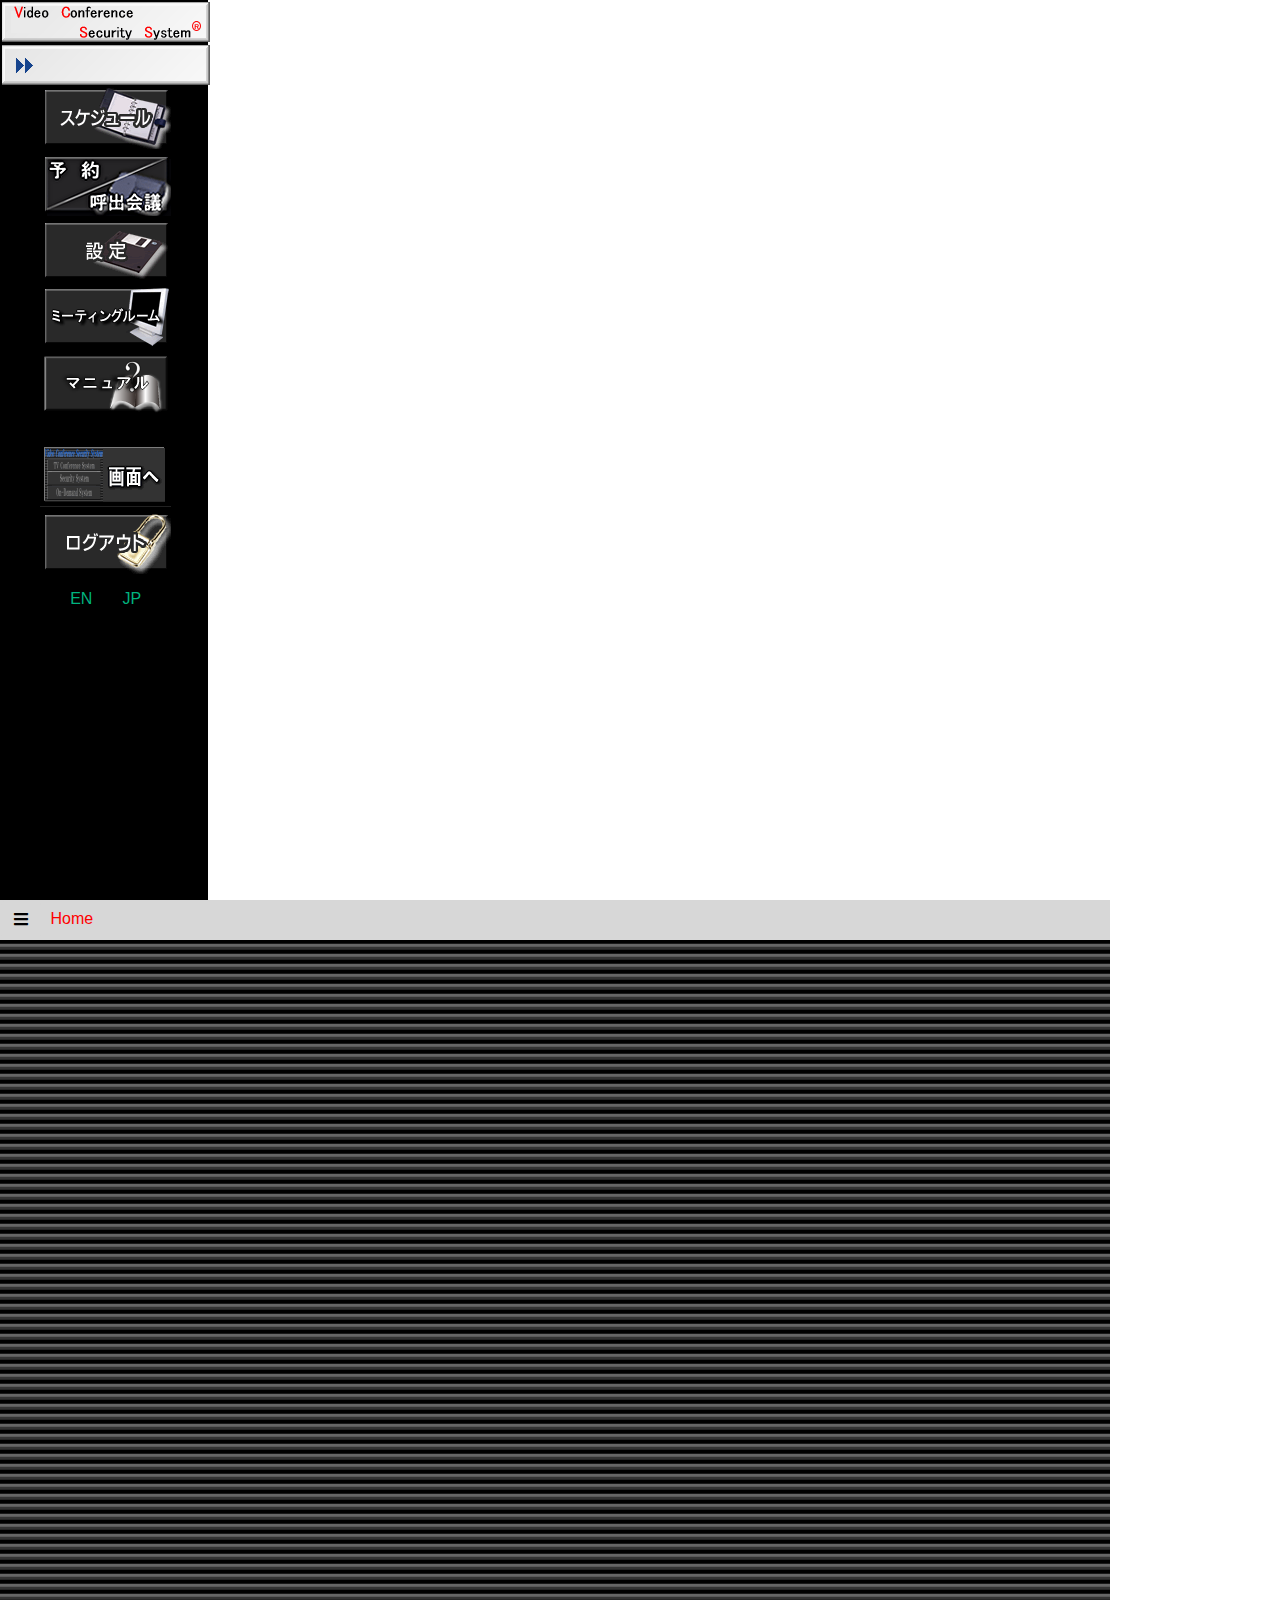
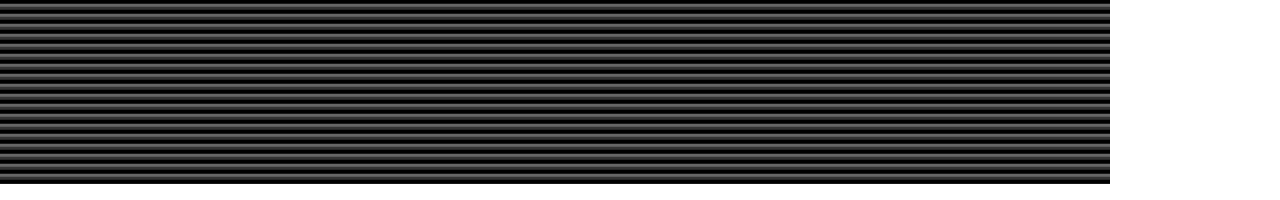
==== html/add-user.html @ b678620d "gem Day4-5" ====
<!DOCTYPE html>
<html>

<head>
    <meta charset="utf-8">
    <meta http-equiv="X-UA-Compatible" content="IE=edge">
    <title>Home without sidebar</title>
    <!-- Bootstrap 4-->
    <link rel="stylesheet" href="../css/bootstrap.min.css">
    <!-- Font Awesome -->
    <link rel="stylesheet" href="../web-fonts-with-css/css/fontawesome-all.min.css">
    <!-- Datepicker -->
    <link rel="stylesheet" type="text/css" href="../css/bootstrap-datepicker.min.css">
    <style type="text/css">
    body,
    html {
        height: 100%;
    }

    .main {
    	margin: 0px;
    	padding: 0px;
        float: left;
        width: 1110px;
        height: 100%;
    }

    .nav {
        width: 208px;
        border: 0 solid #fff;
        background: #000;
        float: left;
        height: 100%;
    }

    .logo {
        padding: 0;
    }

    .nav-link {
        text-align: center;
        padding: 0.1rem 0.1rem;
    }

    .item-first {
        padding-top: 0;
        margin-top: 0;
    }

    .item-bottom {
        margin-top: 25px;
    }

    .item-language {
    	margin-top: 10px;
    }

    .item-language>a {
        color: #00B37F;
        margin: 0 15px;
    }

    /*.nav>li {
        margin-bottom: 20px;
    }*/

    .header,
    .header .btn {
        background: #D7D7D7;
        border: 1px solid #D7D7D7;
    }

    h1 {
        padding: 20px;
    }

    .title-menu {
        margin: auto 5px;
        color: red;
    }

    .col-2 {
        border: 1px solid #333333;
        background-color: #333333;
        color: #fff;
        margin: 1rem;
        padding: 0.9rem;
    }

    .container-fluid {
        background: url(../images/mian-bg2.gif) repeat;
        height: 93.8%;
        color: #fff;
        text-align: center;
        width: 100%;
    }

    h1 {
        font-size: 3.5rem;
    }
    </style>
</head>

<body>
    <nav class="nav flex-column">
        <a class="nav-link logo" href="#!"><img src="../images/navi_logo.gif" alt=""></a>
        <a class="nav-link logo" href="#!"><img src="../images/login.gif" alt=""></a>
        <a class="nav-link item-first" href="#!"><img src="../images/schedule.gif" alt=""></a>
        <a class="nav-link item-top" href="#!"><img src="../images/reserve.gif" alt=""></a>
        <a class="nav-link item-top" href="#!"><img src="../images/setup.gif" alt=""></a>
        <a class="nav-link item-top" href="#!"><img src="../images/room.gif" alt=""></a>
        <a class="nav-link item-top" href="#!"><img src="../images/manual_icon_white.gif" alt=""></a>
        <a class="nav-link item-bottom" href="#!"><img src="../images/top1.gif" alt=""></a>
        <a class="nav-link item-logout" href="#!"><img src="../images/logout.gif" alt=""></a>
        <li class="nav-link item-language" href="#!"><a href="#!">EN</a><a href="#!">JP</a></li>
        <!-- <li class="nav-link item-language" href="#!"><a>JP</a></li> -->
    </nav>
    <div class="main">
        <div class="header">
            <button class="btn"><i class="fas fa-bars"></i></button> <span class="title-menu">Home</span>
        </div>
        <div class="container-fluid">
            
        </div>
    </div>
    <!-- Jquery -->
    <script src="../js/jquery-3.3.1.min.js"></script>
    <!-- Bootstrap 4 -->
    <script src="../js/bootstrap.min.js"></script>
    <!-- Datepicker -->
    <script type="text/javascript" src="../js/bootstrap-datepicker.min.js"></script>
</body>

</html>
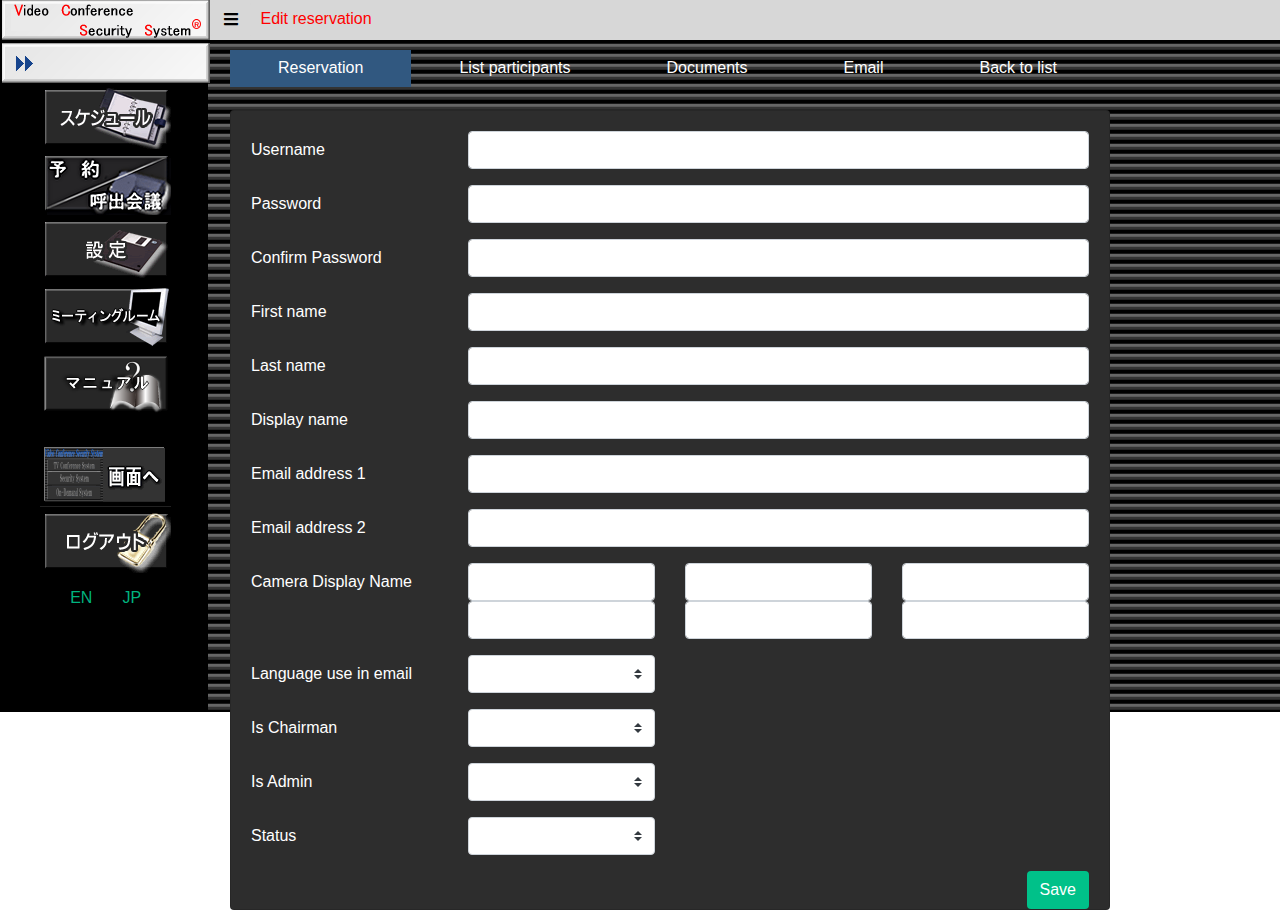
==== commit 0aa7d7d4: "add user" ====
--- a/html/add-user.html
+++ b/html/add-user.html
@@ -4,40 +4,43 @@
 <head>
     <meta charset="utf-8">
     <meta http-equiv="X-UA-Compatible" content="IE=edge">
-    <title>Home without sidebar</title>
+    <title>Add user</title>
     <!-- Bootstrap 4-->
     <link rel="stylesheet" href="../css/bootstrap.min.css">
     <!-- Font Awesome -->
     <link rel="stylesheet" href="../web-fonts-with-css/css/fontawesome-all.min.css">
     <!-- Datepicker -->
     <link rel="stylesheet" type="text/css" href="../css/bootstrap-datepicker.min.css">
+    <!-- <link rel="stylesheet" type="text/css" href="../css/add-user.css"> -->
     <style type="text/css">
     body,
     html {
-        height: 100%;
+        min-height: 100%;
     }
 
     .main {
-    	margin: 0px;
-    	padding: 0px;
+        margin: 0px;
+        padding: 0px;
         float: left;
-        width: 1110px;
-        height: 100%;
-    }
-
-    .nav {
+        width: 100%;
+        min-height: 100%;
+        background: url(../images/mian-bg2.gif) repeat;
+    }
+
+    .menu-one {
         width: 208px;
         border: 0 solid #fff;
         background: #000;
         float: left;
-        height: 100%;
+        min-height: 100%;
+        margin-top: -42px;
     }
 
     .logo {
         padding: 0;
     }
 
-    .nav-link {
+    .menu-one>.nav-link {
         text-align: center;
         padding: 0.1rem 0.1rem;
     }
@@ -52,7 +55,8 @@
     }
 
     .item-language {
-    	margin-top: 10px;
+        margin-top: 10px;
+        margin-bottom: 100px;
     }
 
     .item-language>a {
@@ -60,9 +64,11 @@
         margin: 0 15px;
     }
 
-    /*.nav>li {
-        margin-bottom: 20px;
-    }*/
+    .header {
+        text-align: left;
+        width: 100%;
+        margin-left: 210px;
+    }
 
     .header,
     .header .btn {
@@ -79,17 +85,8 @@
         color: red;
     }
 
-    .col-2 {
-        border: 1px solid #333333;
-        background-color: #333333;
-        color: #fff;
-        margin: 1rem;
-        padding: 0.9rem;
-    }
-
     .container-fluid {
-        background: url(../images/mian-bg2.gif) repeat;
-        height: 93.8%;
+        min-height: 100%;
         color: #fff;
         text-align: center;
         width: 100%;
@@ -98,30 +95,211 @@
     h1 {
         font-size: 3.5rem;
     }
+
+    .card {
+        position: absolute;
+        top: 110px;
+        left: 230px;
+        background: #2D2D2D;
+        width: 55rem;
+        display: inline-block;
+    }
+
+    .call-conference {
+        background: #333;
+        color: #fff;
+        border: 0px;
+    }
+
+    .input-group-text {
+        background: #464646;
+        border: 0px;
+        color: #fff;
+    }
+
+    .custom-radio {
+        float: left;
+    }
+
+    .custom-radio:first-child {
+        margin-left: 15px;
+    }
+
+    .btn-submit {
+        float: right;
+        background: #00C189;
+        color: #fff;
+    }
+
+    .menu-two {
+        position: absolute;
+        top: 50px;
+        left: 230px;
+        border-bottom: 0;
+    }
+
+    .menu-two .nav-link.active {
+        border: 0;
+        background: #315880;
+        color: #fff;
+    }
+
+    .menu-two .nav-link:hover {
+        background: #315880;
+    }
+
+    .menu-two .nav-link {
+        padding: .4rem 3rem;
+        color: #fff;
+        border: 0;
+        border-top-left-radius: 0;
+        border-top-right-radius: 0;
+    }
     </style>
 </head>
 
 <body>
-    <nav class="nav flex-column">
-        <a class="nav-link logo" href="#!"><img src="../images/navi_logo.gif" alt=""></a>
-        <a class="nav-link logo" href="#!"><img src="../images/login.gif" alt=""></a>
-        <a class="nav-link item-first" href="#!"><img src="../images/schedule.gif" alt=""></a>
-        <a class="nav-link item-top" href="#!"><img src="../images/reserve.gif" alt=""></a>
-        <a class="nav-link item-top" href="#!"><img src="../images/setup.gif" alt=""></a>
-        <a class="nav-link item-top" href="#!"><img src="../images/room.gif" alt=""></a>
-        <a class="nav-link item-top" href="#!"><img src="../images/manual_icon_white.gif" alt=""></a>
-        <a class="nav-link item-bottom" href="#!"><img src="../images/top1.gif" alt=""></a>
-        <a class="nav-link item-logout" href="#!"><img src="../images/logout.gif" alt=""></a>
-        <li class="nav-link item-language" href="#!"><a href="#!">EN</a><a href="#!">JP</a></li>
-        <!-- <li class="nav-link item-language" href="#!"><a>JP</a></li> -->
-    </nav>
     <div class="main">
-        <div class="header">
-            <button class="btn"><i class="fas fa-bars"></i></button> <span class="title-menu">Home</span>
+        <div class="container-fluid">
+            <div class="row">
+                <div class="header">
+                    <button class="btn"><i class="fas fa-bars"></i>
+                    </button> <span class="title-menu">Edit reservation</span>
+                </div>
+            </div>
+            <ul class="nav nav-tabs menu-two">
+                <li class="nav-item">
+                    <a class="nav-link active" href="#!">Reservation</a>
+                </li>
+                <li class="nav-item">
+                    <a class="nav-link" href="#!">List participants</a>
+                </li>
+                <li class="nav-item">
+                    <a class="nav-link" href="#!">Documents</a>
+                </li>
+                <li class="nav-item">
+                    <a class="nav-link" href="#!">Email</a>
+                </li>
+                <li class="nav-item">
+                    <a class="nav-link" href="#!">Back to list</a>
+                </li>
+            </ul>
+            <div class="card">
+                <div class="card-body">
+                    <form id="create-appointment">
+                        <div class="form-group row">
+                            <label for="staticEmail" class="col-sm-3 col-form-label text-left">Username</label>
+                            <div class="col-sm-9">
+                                <input type="text" class="form-control" id="" placeholder="">
+                            </div>
+                        </div>
+                        <div class="form-group row">
+                            <label for="" class="col-sm-3 col-form-label text-left">Password</label>
+                            <div class="col-sm-9">
+                                <input type="password" class="form-control" id="" placeholder="">
+                            </div>
+                        </div>
+                        <div class="form-group row">
+                            <label for="" class="col-sm-3 col-form-label text-left">Confirm Password</label>
+                            <div class="col-sm-9">
+                                <input type="password" class="form-control" id="" placeholder="">
+                            </div>
+                        </div>
+                        <div class="form-group row">
+                            <label for="" class="col-sm-3 col-form-label text-left">First name</label>
+                            <div class="col-sm-9">
+                                <input type="text" class="form-control" id="" placeholder="">
+                            </div>
+                        </div>
+                        <div class="form-group row">
+                            <label for="" class="col-sm-3 col-form-label text-left">Last name</label>
+                            <div class="col-sm-9">
+                                <input type="text" class="form-control" id="" placeholder="">
+                            </div>
+                        </div>
+                        <div class="form-group row">
+                            <label for="" class="col-sm-3 col-form-label text-left">Display name</label>
+                            <div class="col-sm-9">
+                                <input type="text" class="form-control" id="" placeholder="">
+                            </div>
+                        </div>
+                        <div class="form-group row">
+                            <label for="" class="col-sm-3 col-form-label text-left">Email address 1</label>
+                            <div class="col-sm-9">
+                                <input type="text" class="form-control" id="" placeholder="">
+                            </div>
+                        </div>
+                        <div class="form-group row">
+                            <label for="" class="col-sm-3 col-form-label text-left">Email address 2</label>
+                            <div class="col-sm-9">
+                                <input type="text" class="form-control" id="" placeholder="">
+                            </div>
+                        </div>
+                        <div class="form-group row">
+                            <label for="" class="col-sm-3 col-form-label text-left">Camera Display Name</label>
+                            <div class="col-sm-3">
+                                <input type="text" class="form-control" id="" placeholder="">
+                            </div>
+                            <div class="col-sm-3">
+                                <input type="text" class="form-control" id="" placeholder="">
+                            </div>
+                            <div class="col-sm-3">
+                                <input type="text" class="form-control" id="" placeholder="">
+                            </div>
+                            <div class="w-100"></div>
+                            <div class="col-sm-3"></div>
+                            <div class="col-sm-3">
+                                <input type="text" class="form-control" id="" placeholder="">
+                            </div>
+                            <div class="col-sm-3">
+                                <input type="text" class="form-control" id="" placeholder="">
+                            </div>
+                            <div class="col-sm-3">
+                                <input type="text" class="form-control" id="" placeholder="">
+                            </div>
+                        </div>
+                        <div class="form-group row">
+                            <label for="" class="col-sm-3 col-form-label text-left">Language use in email</label>
+                            <div class="col-sm-3">
+                                <select class="custom-select"></select>
+                            </div>
+                        </div>
+                        <div class="form-group row">
+                            <label for="" class="col-sm-3 col-form-label text-left">Is Chairman</label>
+                            <div class="col-sm-3">
+                                <select class="custom-select"></select>
+                            </div>
+                        </div>
+                        <div class="form-group row">
+                            <label for="" class="col-sm-3 col-form-label text-left">Is Admin</label>
+                            <div class="col-sm-3">
+                                <select class="custom-select"></select>
+                            </div>
+                        </div>
+                        <div class="form-group row">
+                            <label for="" class="col-sm-3 col-form-label text-left">Status</label>
+                            <div class="col-sm-3">
+                                <select class="custom-select"></select>
+                            </div>
+                        </div>
+                        <button type="submit" class="btn btn-submit">Save</button>
+                    </form>
+                </div>
+            </div>
         </div>
-        <div class="container-fluid">
-            
-        </div>
+        <nav class="nav flex-column menu-one">
+            <a class="nav-link logo" href="#!"><img src="../images/navi_logo.gif" alt=""></a>
+            <a class="nav-link logo" href="#!"><img src="../images/login.gif" alt=""></a>
+            <a class="nav-link item-first" href="#!"><img src="../images/schedule.gif" alt=""></a>
+            <a class="nav-link item-top" href="#!"><img src="../images/reserve.gif" alt=""></a>
+            <a class="nav-link item-top" href="#!"><img src="../images/setup.gif" alt=""></a>
+            <a class="nav-link item-top" href="#!"><img src="../images/room.gif" alt=""></a>
+            <a class="nav-link item-top" href="#!"><img src="../images/manual_icon_white.gif" alt=""></a>
+            <a class="nav-link item-bottom" href="#!"><img src="../images/top1.gif" alt=""></a>
+            <a class="nav-link item-logout" href="#!"><img src="../images/logout.gif" alt=""></a>
+            <li class="nav-link item-language" href="#!"><a href="#!">EN</a><a href="#!">JP</a></li>
+            <!-- <li class="nav-link item-language" href="#!"><a>JP</a></li> -->
+        </nav>
     </div>
     <!-- Jquery -->
     <script src="../js/jquery-3.3.1.min.js"></script>
@@ -129,6 +307,16 @@
     <script src="../js/bootstrap.min.js"></script>
     <!-- Datepicker -->
     <script type="text/javascript" src="../js/bootstrap-datepicker.min.js"></script>
+    <script>
+    $(document).ready(function() {
+        var date_input = $('.datetimepicker'); //our date input has the name "date"
+        date_input.datepicker({
+            format: 'mm/dd/yyyy',
+            todayHighlight: true,
+            autoclose: false,
+        })
+    })
+    </script>
 </body>
 
 </html>--- a/css/add-user.css
+++ b/css/add-user.css
@@ -0,0 +1,141 @@
+body,
+html {
+    min-height: 100%;
+}
+
+.main {
+    margin: 0px;
+    padding: 0px;
+    float: left;
+    width: 100%;
+    min-height: 100%;
+    background: url(../images/mian-bg2.gif) repeat;
+}
+
+.menu-one {
+    width: 208px;
+    border: 0 solid #fff;
+    background: #000;
+    float: left;
+    min-height: 100%;
+    margin-top: -42px;
+}
+
+.logo {
+    padding: 0;
+}
+
+.menu-one>.nav-link {
+    text-align: center;
+    padding: 0.1rem 0.1rem;
+}
+
+.item-first {
+    padding-top: 0;
+    margin-top: 0;
+}
+
+.item-bottom {
+    margin-top: 25px;
+}
+
+.item-language {
+    margin-top: 10px;
+    margin-bottom: 100px;
+}
+
+.item-language>a {
+    color: #00B37F;
+    margin: 0 15px;
+}
+
+.header {
+    text-align: left;
+    width: 100%;
+    margin-left: 210px;
+}
+
+.header,
+.header .btn {
+    background: #D7D7D7;
+    border: 1px solid #D7D7D7;
+}
+
+h1 {
+    padding: 20px;
+}
+
+.title-menu {
+    margin: auto 5px;
+    color: red;
+}
+
+.container-fluid {
+    min-height: 100%;
+    color: #fff;
+    text-align: center;
+    width: 100%;
+    /*position: relative;*/
+}
+
+h1 {
+    font-size: 3.5rem;
+}
+
+.card {
+    /*position: absolute;*/
+    background: #2D2D2D;
+    width: 55rem;
+    display: inline-block;
+}
+
+.call-conference {
+    background: #333;
+    color: #fff;
+    border: 0px;
+}
+
+.input-group-text {
+    background: #464646;
+    border: 0px;
+    color: #fff;
+}
+
+.custom-radio {
+    float: left;
+}
+
+.custom-radio:first-child {
+    margin-left: 15px;
+}
+
+.btn-submit {
+    float: right;
+    background: #00C189;
+    color: #fff;
+}
+
+.menu-two {
+    position: absolute;
+    top: 50px;
+    left: 230px;
+    border-bottom: 0;
+}
+
+.menu-two .nav-link.active {
+    border: 0;
+    background: #315880;
+    color: #fff;
+}
+
+.menu-two .nav-link:hover {
+    background: #315880;
+}
+
+.menu-two .nav-link {
+    padding: .4rem 3rem;
+    color: #fff;
+    border: 0;
+    border-top-left-radius: 0;
+    border-top-right-radius: 0;
+}
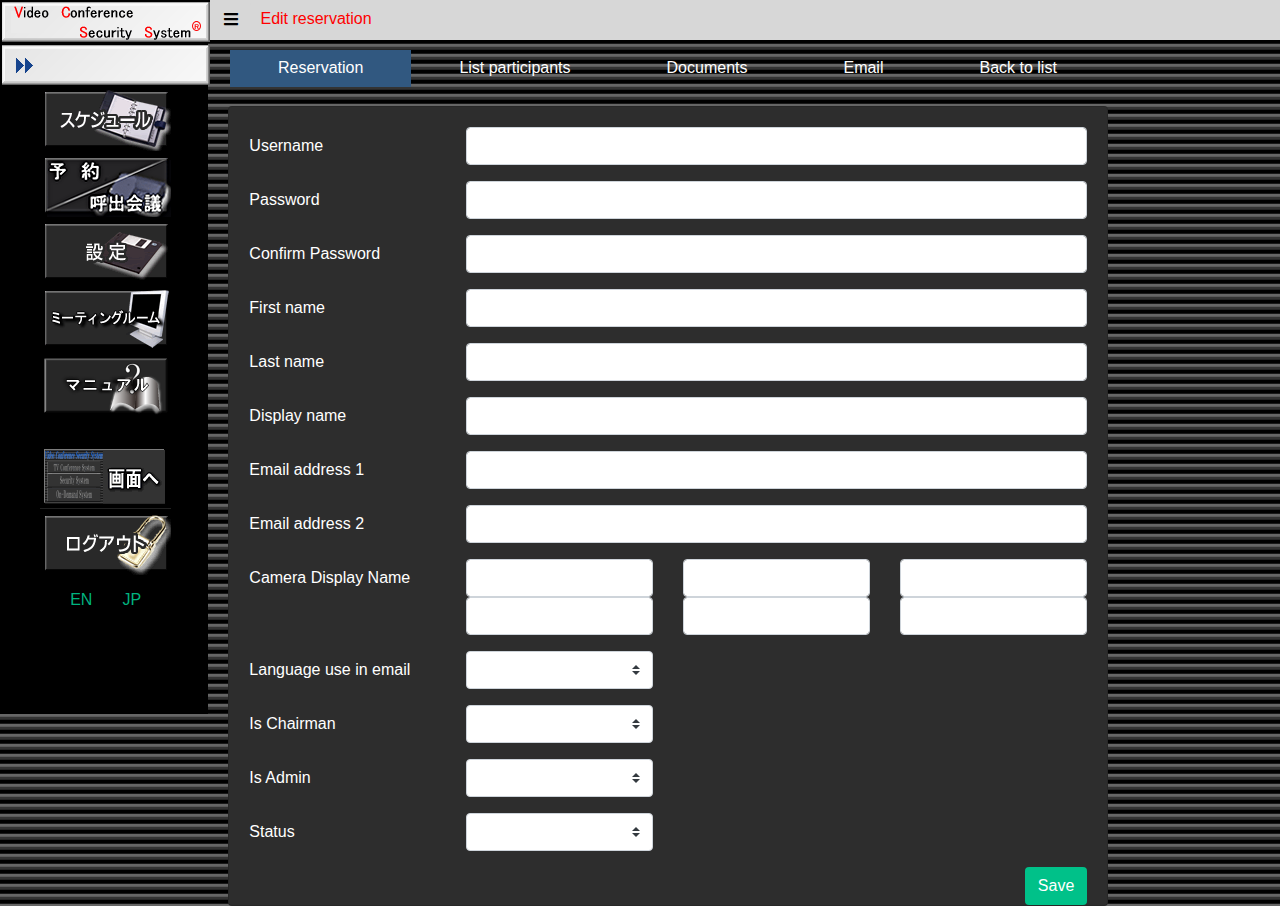
==== commit 31a21fb0: "Update add-user" ====
--- a/html/add-user.html
+++ b/html/add-user.html
@@ -16,24 +16,29 @@
     body,
     html {
         min-height: 100%;
+        height: 100%;
     }
 
     .main {
+        position: relative;
         margin: 0px;
         padding: 0px;
         float: left;
         width: 100%;
         min-height: 100%;
+        /*height: 100%;*/
         background: url(../images/mian-bg2.gif) repeat;
     }
 
     .menu-one {
+        position: absolute;
+        top: 0;
         width: 208px;
         border: 0 solid #fff;
         background: #000;
         float: left;
-        min-height: 100%;
-        margin-top: -42px;
+        /*height: 100%;*/
+        /*height: 100%;*/
     }
 
     .logo {
@@ -97,9 +102,6 @@
     }
 
     .card {
-        position: absolute;
-        top: 110px;
-        left: 230px;
         background: #2D2D2D;
         width: 55rem;
         display: inline-block;
@@ -132,9 +134,9 @@
     }
 
     .menu-two {
-        position: absolute;
-        top: 50px;
-        left: 230px;
+        margin-top: 10px;
+        margin-bottom: 20px;
+        margin-left: 55px;
         border-bottom: 0;
     }
 
@@ -167,139 +169,148 @@
                     </button> <span class="title-menu">Edit reservation</span>
                 </div>
             </div>
-            <ul class="nav nav-tabs menu-two">
-                <li class="nav-item">
-                    <a class="nav-link active" href="#!">Reservation</a>
-                </li>
-                <li class="nav-item">
-                    <a class="nav-link" href="#!">List participants</a>
-                </li>
-                <li class="nav-item">
-                    <a class="nav-link" href="#!">Documents</a>
-                </li>
-                <li class="nav-item">
-                    <a class="nav-link" href="#!">Email</a>
-                </li>
-                <li class="nav-item">
-                    <a class="nav-link" href="#!">Back to list</a>
-                </li>
-            </ul>
-            <div class="card">
-                <div class="card-body">
-                    <form id="create-appointment">
-                        <div class="form-group row">
-                            <label for="staticEmail" class="col-sm-3 col-form-label text-left">Username</label>
-                            <div class="col-sm-9">
-                                <input type="text" class="form-control" id="" placeholder="">
-                            </div>
+            <div class="row justify-content-center">
+                <div class="col-9">
+                    <ul class="nav nav-tabs menu-two">
+                        <li class="nav-item">
+                            <a class="nav-link active" href="#!">Reservation</a>
+                        </li>
+                        <li class="nav-item">
+                            <a class="nav-link" href="#!">List participants</a>
+                        </li>
+                        <li class="nav-item">
+                            <a class="nav-link" href="#!">Documents</a>
+                        </li>
+                        <li class="nav-item">
+                            <a class="nav-link" href="#!">Email</a>
+                        </li>
+                        <li class="nav-item">
+                            <a class="nav-link" href="users.html">Back to list</a>
+                        </li>
+                    </ul>
+                </div>
+            </div>
+            <div class="row justify-content-center">
+                <div class="col-8">
+                    <div class="card">
+                        <div class="card-body">
+                            <form id="create-appointment">
+                                <div class="form-group row">
+                                    <label for="staticEmail" class="col-sm-3 col-form-label text-left">Username</label>
+                                    <div class="col-sm-9">
+                                        <input type="text" class="form-control" id="" placeholder="">
+                                    </div>
+                                </div>
+                                <div class="form-group row">
+                                    <label for="" class="col-sm-3 col-form-label text-left">Password</label>
+                                    <div class="col-sm-9">
+                                        <input type="password" class="form-control" id="" placeholder="">
+                                    </div>
+                                </div>
+                                <div class="form-group row">
+                                    <label for="" class="col-sm-3 col-form-label text-left">Confirm Password</label>
+                                    <div class="col-sm-9">
+                                        <input type="password" class="form-control" id="" placeholder="">
+                                    </div>
+                                </div>
+                                <div class="form-group row">
+                                    <label for="" class="col-sm-3 col-form-label text-left">First name</label>
+                                    <div class="col-sm-9">
+                                        <input type="text" class="form-control" id="" placeholder="">
+                                    </div>
+                                </div>
+                                <div class="form-group row">
+                                    <label for="" class="col-sm-3 col-form-label text-left">Last name</label>
+                                    <div class="col-sm-9">
+                                        <input type="text" class="form-control" id="" placeholder="">
+                                    </div>
+                                </div>
+                                <div class="form-group row">
+                                    <label for="" class="col-sm-3 col-form-label text-left">Display name</label>
+                                    <div class="col-sm-9">
+                                        <input type="text" class="form-control" id="" placeholder="">
+                                    </div>
+                                </div>
+                                <div class="form-group row">
+                                    <label for="" class="col-sm-3 col-form-label text-left">Email address 1</label>
+                                    <div class="col-sm-9">
+                                        <input type="text" class="form-control" id="" placeholder="">
+                                    </div>
+                                </div>
+                                <div class="form-group row">
+                                    <label for="" class="col-sm-3 col-form-label text-left">Email address 2</label>
+                                    <div class="col-sm-9">
+                                        <input type="text" class="form-control" id="" placeholder="">
+                                    </div>
+                                </div>
+                                <div class="form-group row">
+                                    <label for="" class="col-sm-3 col-form-label text-left">Camera Display Name</label>
+                                    <div class="col-sm-3">
+                                        <input type="text" class="form-control" id="" placeholder="">
+                                    </div>
+                                    <div class="col-sm-3">
+                                        <input type="text" class="form-control" id="" placeholder="">
+                                    </div>
+                                    <div class="col-sm-3">
+                                        <input type="text" class="form-control" id="" placeholder="">
+                                    </div>
+                                    <div class="w-100"></div>
+                                    <div class="col-sm-3"></div>
+                                    <div class="col-sm-3">
+                                        <input type="text" class="form-control" id="" placeholder="">
+                                    </div>
+                                    <div class="col-sm-3">
+                                        <input type="text" class="form-control" id="" placeholder="">
+                                    </div>
+                                    <div class="col-sm-3">
+                                        <input type="text" class="form-control" id="" placeholder="">
+                                    </div>
+                                </div>
+                                <div class="form-group row">
+                                    <label for="" class="col-sm-3 col-form-label text-left">Language use in email</label>
+                                    <div class="col-sm-3">
+                                        <select class="custom-select"></select>
+                                    </div>
+                                </div>
+                                <div class="form-group row">
+                                    <label for="" class="col-sm-3 col-form-label text-left">Is Chairman</label>
+                                    <div class="col-sm-3">
+                                        <select class="custom-select"></select>
+                                    </div>
+                                </div>
+                                <div class="form-group row">
+                                    <label for="" class="col-sm-3 col-form-label text-left">Is Admin</label>
+                                    <div class="col-sm-3">
+                                        <select class="custom-select"></select>
+                                    </div>
+                                </div>
+                                <div class="form-group row">
+                                    <label for="" class="col-sm-3 col-form-label text-left">Status</label>
+                                    <div class="col-sm-3">
+                                        <select class="custom-select"></select>
+                                    </div>
+                                </div>
+                                <button type="submit" class="btn btn-submit">Save</button>
+                            </form>
                         </div>
-                        <div class="form-group row">
-                            <label for="" class="col-sm-3 col-form-label text-left">Password</label>
-                            <div class="col-sm-9">
-                                <input type="password" class="form-control" id="" placeholder="">
-                            </div>
-                        </div>
-                        <div class="form-group row">
-                            <label for="" class="col-sm-3 col-form-label text-left">Confirm Password</label>
-                            <div class="col-sm-9">
-                                <input type="password" class="form-control" id="" placeholder="">
-                            </div>
-                        </div>
-                        <div class="form-group row">
-                            <label for="" class="col-sm-3 col-form-label text-left">First name</label>
-                            <div class="col-sm-9">
-                                <input type="text" class="form-control" id="" placeholder="">
-                            </div>
-                        </div>
-                        <div class="form-group row">
-                            <label for="" class="col-sm-3 col-form-label text-left">Last name</label>
-                            <div class="col-sm-9">
-                                <input type="text" class="form-control" id="" placeholder="">
-                            </div>
-                        </div>
-                        <div class="form-group row">
-                            <label for="" class="col-sm-3 col-form-label text-left">Display name</label>
-                            <div class="col-sm-9">
-                                <input type="text" class="form-control" id="" placeholder="">
-                            </div>
-                        </div>
-                        <div class="form-group row">
-                            <label for="" class="col-sm-3 col-form-label text-left">Email address 1</label>
-                            <div class="col-sm-9">
-                                <input type="text" class="form-control" id="" placeholder="">
-                            </div>
-                        </div>
-                        <div class="form-group row">
-                            <label for="" class="col-sm-3 col-form-label text-left">Email address 2</label>
-                            <div class="col-sm-9">
-                                <input type="text" class="form-control" id="" placeholder="">
-                            </div>
-                        </div>
-                        <div class="form-group row">
-                            <label for="" class="col-sm-3 col-form-label text-left">Camera Display Name</label>
-                            <div class="col-sm-3">
-                                <input type="text" class="form-control" id="" placeholder="">
-                            </div>
-                            <div class="col-sm-3">
-                                <input type="text" class="form-control" id="" placeholder="">
-                            </div>
-                            <div class="col-sm-3">
-                                <input type="text" class="form-control" id="" placeholder="">
-                            </div>
-                            <div class="w-100"></div>
-                            <div class="col-sm-3"></div>
-                            <div class="col-sm-3">
-                                <input type="text" class="form-control" id="" placeholder="">
-                            </div>
-                            <div class="col-sm-3">
-                                <input type="text" class="form-control" id="" placeholder="">
-                            </div>
-                            <div class="col-sm-3">
-                                <input type="text" class="form-control" id="" placeholder="">
-                            </div>
-                        </div>
-                        <div class="form-group row">
-                            <label for="" class="col-sm-3 col-form-label text-left">Language use in email</label>
-                            <div class="col-sm-3">
-                                <select class="custom-select"></select>
-                            </div>
-                        </div>
-                        <div class="form-group row">
-                            <label for="" class="col-sm-3 col-form-label text-left">Is Chairman</label>
-                            <div class="col-sm-3">
-                                <select class="custom-select"></select>
-                            </div>
-                        </div>
-                        <div class="form-group row">
-                            <label for="" class="col-sm-3 col-form-label text-left">Is Admin</label>
-                            <div class="col-sm-3">
-                                <select class="custom-select"></select>
-                            </div>
-                        </div>
-                        <div class="form-group row">
-                            <label for="" class="col-sm-3 col-form-label text-left">Status</label>
-                            <div class="col-sm-3">
-                                <select class="custom-select"></select>
-                            </div>
-                        </div>
-                        <button type="submit" class="btn btn-submit">Save</button>
-                    </form>
+                    </div>
                 </div>
             </div>
         </div>
-        <nav class="nav flex-column menu-one">
-            <a class="nav-link logo" href="#!"><img src="../images/navi_logo.gif" alt=""></a>
-            <a class="nav-link logo" href="#!"><img src="../images/login.gif" alt=""></a>
-            <a class="nav-link item-first" href="#!"><img src="../images/schedule.gif" alt=""></a>
-            <a class="nav-link item-top" href="#!"><img src="../images/reserve.gif" alt=""></a>
-            <a class="nav-link item-top" href="#!"><img src="../images/setup.gif" alt=""></a>
-            <a class="nav-link item-top" href="#!"><img src="../images/room.gif" alt=""></a>
-            <a class="nav-link item-top" href="#!"><img src="../images/manual_icon_white.gif" alt=""></a>
-            <a class="nav-link item-bottom" href="#!"><img src="../images/top1.gif" alt=""></a>
-            <a class="nav-link item-logout" href="#!"><img src="../images/logout.gif" alt=""></a>
-            <li class="nav-link item-language" href="#!"><a href="#!">EN</a><a href="#!">JP</a></li>
-            <!-- <li class="nav-link item-language" href="#!"><a>JP</a></li> -->
-        </nav>
+    </div>
+    <nav class="nav flex-column menu-one">
+        <a class="nav-link logo" href="index.html"><img src="../images/navi_logo.gif" alt=""></a>
+        <a class="nav-link logo" href="login.html"><img src="../images/login.gif" alt=""></a>
+        <a class="nav-link item-first" href="#!"><img src="../images/schedule.gif" alt=""></a>
+        <a class="nav-link item-top" href="#!"><img src="../images/reserve.gif" alt=""></a>
+        <a class="nav-link item-top" href="setup.html"><img src="../images/setup.gif" alt=""></a>
+        <a class="nav-link item-top" href="#!"><img src="../images/room.gif" alt=""></a>
+        <a class="nav-link item-top" href="#!"><img src="../images/manual_icon_white.gif" alt=""></a>
+        <a class="nav-link item-bottom" href="#!"><img src="../images/top1.gif" alt=""></a>
+        <a class="nav-link item-logout" href="login.html"><img src="../images/logout.gif" alt=""></a>
+        <li class="nav-link item-language" href="#!"><a href="#!">EN</a><a href="#!">JP</a></li>
+        <!-- <li class="nav-link item-language" href="#!"><a>JP</a></li> -->
+    </nav>
     </div>
     <!-- Jquery -->
     <script src="../js/jquery-3.3.1.min.js"></script>
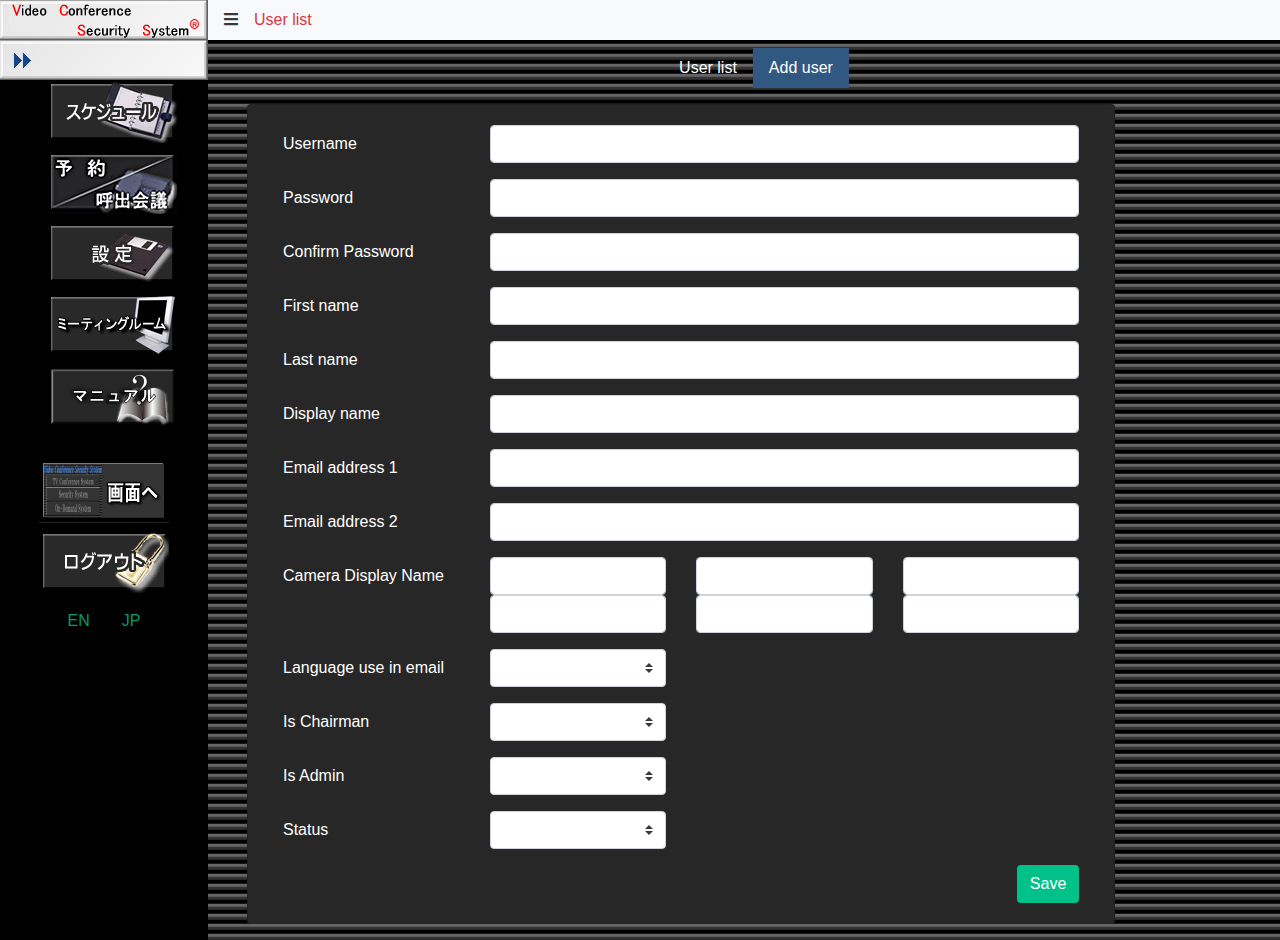
==== commit e54a1e8d: "Update #v" ====
--- a/html/add-user.html
+++ b/html/add-user.html
@@ -11,307 +11,170 @@
     <link rel="stylesheet" href="../web-fonts-with-css/css/fontawesome-all.min.css">
     <!-- Datepicker -->
     <link rel="stylesheet" type="text/css" href="../css/bootstrap-datepicker.min.css">
-    <!-- <link rel="stylesheet" type="text/css" href="../css/add-user.css"> -->
-    <style type="text/css">
-    body,
-    html {
-        min-height: 100%;
-        height: 100%;
-    }
-
-    .main {
-        position: relative;
-        margin: 0px;
-        padding: 0px;
-        float: left;
-        width: 100%;
-        min-height: 100%;
-        /*height: 100%;*/
-        background: url(../images/mian-bg2.gif) repeat;
-    }
-
-    .menu-one {
-        position: absolute;
-        top: 0;
-        width: 208px;
-        border: 0 solid #fff;
-        background: #000;
-        float: left;
-        /*height: 100%;*/
-        /*height: 100%;*/
-    }
-
-    .logo {
-        padding: 0;
-    }
-
-    .menu-one>.nav-link {
-        text-align: center;
-        padding: 0.1rem 0.1rem;
-    }
-
-    .item-first {
-        padding-top: 0;
-        margin-top: 0;
-    }
-
-    .item-bottom {
-        margin-top: 25px;
-    }
-
-    .item-language {
-        margin-top: 10px;
-        margin-bottom: 100px;
-    }
-
-    .item-language>a {
-        color: #00B37F;
-        margin: 0 15px;
-    }
-
-    .header {
-        text-align: left;
-        width: 100%;
-        margin-left: 210px;
-    }
-
-    .header,
-    .header .btn {
-        background: #D7D7D7;
-        border: 1px solid #D7D7D7;
-    }
-
-    h1 {
-        padding: 20px;
-    }
-
-    .title-menu {
-        margin: auto 5px;
-        color: red;
-    }
-
-    .container-fluid {
-        min-height: 100%;
-        color: #fff;
-        text-align: center;
-        width: 100%;
-    }
-
-    h1 {
-        font-size: 3.5rem;
-    }
-
-    .card {
-        background: #2D2D2D;
-        width: 55rem;
-        display: inline-block;
-    }
-
-    .call-conference {
-        background: #333;
-        color: #fff;
-        border: 0px;
-    }
-
-    .input-group-text {
-        background: #464646;
-        border: 0px;
-        color: #fff;
-    }
-
-    .custom-radio {
-        float: left;
-    }
-
-    .custom-radio:first-child {
-        margin-left: 15px;
-    }
-
-    .btn-submit {
-        float: right;
-        background: #00C189;
-        color: #fff;
-    }
-
-    .menu-two {
-        margin-top: 10px;
-        margin-bottom: 20px;
-        margin-left: 55px;
-        border-bottom: 0;
-    }
-
-    .menu-two .nav-link.active {
-        border: 0;
-        background: #315880;
-        color: #fff;
-    }
-
-    .menu-two .nav-link:hover {
-        background: #315880;
-    }
-
-    .menu-two .nav-link {
-        padding: .4rem 3rem;
-        color: #fff;
-        border: 0;
-        border-top-left-radius: 0;
-        border-top-right-radius: 0;
-    }
-    </style>
+    <!-- Icon -->
+    <link rel="stylesheet" href="../css/sprite.css">
+    <!-- Style -->
+    <link rel="stylesheet" href="../css/style.css">
 </head>
 
 <body>
-    <div class="main">
-        <div class="container-fluid">
-            <div class="row">
-                <div class="header">
-                    <button class="btn"><i class="fas fa-bars"></i>
-                    </button> <span class="title-menu">Edit reservation</span>
-                </div>
-            </div>
-            <div class="row justify-content-center">
-                <div class="col-9">
-                    <ul class="nav nav-tabs menu-two">
-                        <li class="nav-item">
-                            <a class="nav-link active" href="#!">Reservation</a>
-                        </li>
-                        <li class="nav-item">
-                            <a class="nav-link" href="#!">List participants</a>
-                        </li>
-                        <li class="nav-item">
-                            <a class="nav-link" href="#!">Documents</a>
-                        </li>
-                        <li class="nav-item">
-                            <a class="nav-link" href="#!">Email</a>
-                        </li>
-                        <li class="nav-item">
-                            <a class="nav-link" href="users.html">Back to list</a>
-                        </li>
-                    </ul>
-                </div>
-            </div>
-            <div class="row justify-content-center">
-                <div class="col-8">
-                    <div class="card">
-                        <div class="card-body">
-                            <form id="create-appointment">
-                                <div class="form-group row">
-                                    <label for="staticEmail" class="col-sm-3 col-form-label text-left">Username</label>
-                                    <div class="col-sm-9">
-                                        <input type="text" class="form-control" id="" placeholder="">
-                                    </div>
-                                </div>
-                                <div class="form-group row">
-                                    <label for="" class="col-sm-3 col-form-label text-left">Password</label>
-                                    <div class="col-sm-9">
-                                        <input type="password" class="form-control" id="" placeholder="">
-                                    </div>
-                                </div>
-                                <div class="form-group row">
-                                    <label for="" class="col-sm-3 col-form-label text-left">Confirm Password</label>
-                                    <div class="col-sm-9">
-                                        <input type="password" class="form-control" id="" placeholder="">
-                                    </div>
-                                </div>
-                                <div class="form-group row">
-                                    <label for="" class="col-sm-3 col-form-label text-left">First name</label>
-                                    <div class="col-sm-9">
-                                        <input type="text" class="form-control" id="" placeholder="">
-                                    </div>
-                                </div>
-                                <div class="form-group row">
-                                    <label for="" class="col-sm-3 col-form-label text-left">Last name</label>
-                                    <div class="col-sm-9">
-                                        <input type="text" class="form-control" id="" placeholder="">
-                                    </div>
-                                </div>
-                                <div class="form-group row">
-                                    <label for="" class="col-sm-3 col-form-label text-left">Display name</label>
-                                    <div class="col-sm-9">
-                                        <input type="text" class="form-control" id="" placeholder="">
-                                    </div>
-                                </div>
-                                <div class="form-group row">
-                                    <label for="" class="col-sm-3 col-form-label text-left">Email address 1</label>
-                                    <div class="col-sm-9">
-                                        <input type="text" class="form-control" id="" placeholder="">
-                                    </div>
-                                </div>
-                                <div class="form-group row">
-                                    <label for="" class="col-sm-3 col-form-label text-left">Email address 2</label>
-                                    <div class="col-sm-9">
-                                        <input type="text" class="form-control" id="" placeholder="">
-                                    </div>
-                                </div>
-                                <div class="form-group row">
-                                    <label for="" class="col-sm-3 col-form-label text-left">Camera Display Name</label>
-                                    <div class="col-sm-3">
-                                        <input type="text" class="form-control" id="" placeholder="">
-                                    </div>
-                                    <div class="col-sm-3">
-                                        <input type="text" class="form-control" id="" placeholder="">
-                                    </div>
-                                    <div class="col-sm-3">
-                                        <input type="text" class="form-control" id="" placeholder="">
-                                    </div>
-                                    <div class="w-100"></div>
-                                    <div class="col-sm-3"></div>
-                                    <div class="col-sm-3">
-                                        <input type="text" class="form-control" id="" placeholder="">
-                                    </div>
-                                    <div class="col-sm-3">
-                                        <input type="text" class="form-control" id="" placeholder="">
-                                    </div>
-                                    <div class="col-sm-3">
-                                        <input type="text" class="form-control" id="" placeholder="">
-                                    </div>
-                                </div>
-                                <div class="form-group row">
-                                    <label for="" class="col-sm-3 col-form-label text-left">Language use in email</label>
-                                    <div class="col-sm-3">
-                                        <select class="custom-select"></select>
-                                    </div>
-                                </div>
-                                <div class="form-group row">
-                                    <label for="" class="col-sm-3 col-form-label text-left">Is Chairman</label>
-                                    <div class="col-sm-3">
-                                        <select class="custom-select"></select>
-                                    </div>
-                                </div>
-                                <div class="form-group row">
-                                    <label for="" class="col-sm-3 col-form-label text-left">Is Admin</label>
-                                    <div class="col-sm-3">
-                                        <select class="custom-select"></select>
-                                    </div>
-                                </div>
-                                <div class="form-group row">
-                                    <label for="" class="col-sm-3 col-form-label text-left">Status</label>
-                                    <div class="col-sm-3">
-                                        <select class="custom-select"></select>
-                                    </div>
-                                </div>
-                                <button type="submit" class="btn btn-submit">Save</button>
-                            </form>
+    <nav class="nav bg-light">
+        <a class="nav-link px-0 py-0" href="#"><img src="../images/navi_logo.gif" alt=""></a>
+        <a class="nav-link text-dark pr-0" href="#"><span class="fas fa-bars"></span></a>
+        <a class="nav-link text-danger ml-0" href="#">User list</a>
+    </nav>
+    <div class="float-left sidebar px-0">
+        <ul class="nav flex-column px-0">
+            <li class="nav-item mb-0">
+                <a class="nav-link pl-0 py-0" href="#"><img src="../images/login.gif" alt=""></a>
+            </li>
+            <li class="nav-item mx-auto mt-0">
+                <a class="nav-link schedule" href="#"></a>
+            </li>
+            <li class="nav-item mx-auto">
+                <a class="nav-link reserve" href="#"></a>
+            </li>
+            <li class="nav-item mx-auto">
+                <a class="nav-link setup" href="#"></a>
+            </li>
+            <li class="nav-item mx-auto">
+                <a class="nav-link room" href="#"></a>
+            </li>
+            <li class="nav-item mx-auto">
+                <a class="nav-link manual-icon-white" href="#"></a>
+            </li>
+        </ul>
+        <ul class="nav flex-column pt-4">
+            <li class="nav-item mx-auto">
+                <a class="nav-link top1" href="#"></a>
+            </li>
+            <li class="nav-item mx-auto">
+                <a class="nav-link logout" href="#"></a>
+            </li>
+        </ul>
+        <ul class="nav justify-content-center">
+            <li class="nav-item">
+                <a class="nav-link language-item" href="#">EN</a>
+            </li>
+            <li class="nav-item">
+                <a class="nav-link language-item" href="#">JP</a>
+            </li>
+        </ul>
+    </div>
+    <main class="container-fluid">
+        <div class="float-left content-wrapper">
+            <ul class="nav my-2 ml-4 menu-two justify-content-center">
+                <li class="nav-item">
+                    <a class="nav-link " href="#">User list</a>
+                </li>
+                <li class="nav-item">
+                    <a class="nav-link active" href="#">Add user</a>
+                </li>
+            </ul>
+            <div class="mt-3 ml-4 card create-appointment col-md-10 col-sm-10">
+                <div class="card-body">
+                    <form>
+                        <div class="form-group row">
+                            <label for="staticEmail" class="col-sm-3 col-form-label text-left">Username</label>
+                            <div class="col-sm-9">
+                                <input type="text" class="form-control" id="" placeholder="">
+                            </div>
                         </div>
-                    </div>
+                        <div class="form-group row">
+                            <label for="" class="col-sm-3 col-form-label text-left">Password</label>
+                            <div class="col-sm-9">
+                                <input type="password" class="form-control" id="" placeholder="">
+                            </div>
+                        </div>
+                        <div class="form-group row">
+                            <label for="" class="col-sm-3 col-form-label text-left">Confirm Password</label>
+                            <div class="col-sm-9">
+                                <input type="password" class="form-control" id="" placeholder="">
+                            </div>
+                        </div>
+                        <div class="form-group row">
+                            <label for="" class="col-sm-3 col-form-label text-left">First name</label>
+                            <div class="col-sm-9">
+                                <input type="text" class="form-control" id="" placeholder="">
+                            </div>
+                        </div>
+                        <div class="form-group row">
+                            <label for="" class="col-sm-3 col-form-label text-left">Last name</label>
+                            <div class="col-sm-9">
+                                <input type="text" class="form-control" id="" placeholder="">
+                            </div>
+                        </div>
+                        <div class="form-group row">
+                            <label for="" class="col-sm-3 col-form-label text-left">Display name</label>
+                            <div class="col-sm-9">
+                                <input type="text" class="form-control" id="" placeholder="">
+                            </div>
+                        </div>
+                        <div class="form-group row">
+                            <label for="" class="col-sm-3 col-form-label text-left">Email address 1</label>
+                            <div class="col-sm-9">
+                                <input type="text" class="form-control" id="" placeholder="">
+                            </div>
+                        </div>
+                        <div class="form-group row">
+                            <label for="" class="col-sm-3 col-form-label text-left">Email address 2</label>
+                            <div class="col-sm-9">
+                                <input type="text" class="form-control" id="" placeholder="">
+                            </div>
+                        </div>
+                        <div class="form-group row">
+                            <label for="" class="col-sm-3 col-form-label text-left">Camera Display Name</label>
+                            <div class="col-sm-3">
+                                <input type="text" class="form-control" id="" placeholder="">
+                            </div>
+                            <div class="col-sm-3">
+                                <input type="text" class="form-control" id="" placeholder="">
+                            </div>
+                            <div class="col-sm-3">
+                                <input type="text" class="form-control" id="" placeholder="">
+                            </div>
+                            <div class="w-100"></div>
+                            <div class="col-sm-3"></div>
+                            <div class="col-sm-3">
+                                <input type="text" class="form-control" id="" placeholder="">
+                            </div>
+                            <div class="col-sm-3">
+                                <input type="text" class="form-control" id="" placeholder="">
+                            </div>
+                            <div class="col-sm-3">
+                                <input type="text" class="form-control" id="" placeholder="">
+                            </div>
+                        </div>
+                        <div class="form-group row">
+                            <label for="" class="col-sm-3 col-form-label text-left">Language use in email</label>
+                            <div class="col-sm-3">
+                                <select class="custom-select"></select>
+                            </div>
+                        </div>
+                        <div class="form-group row">
+                            <label for="" class="col-sm-3 col-form-label text-left">Is Chairman</label>
+                            <div class="col-sm-3">
+                                <select class="custom-select"></select>
+                            </div>
+                        </div>
+                        <div class="form-group row">
+                            <label for="" class="col-sm-3 col-form-label text-left">Is Admin</label>
+                            <div class="col-sm-3">
+                                <select class="custom-select"></select>
+                            </div>
+                        </div>
+                        <div class="form-group row">
+                            <label for="" class="col-sm-3 col-form-label text-left">Status</label>
+                            <div class="col-sm-3">
+                                <select class="custom-select"></select>
+                            </div>
+                        </div>
+                        <button type="submit" class="btn btn-submit float-right">Save</button>
+                    </form>
                 </div>
             </div>
         </div>
-    </div>
-    <nav class="nav flex-column menu-one">
-        <a class="nav-link logo" href="index.html"><img src="../images/navi_logo.gif" alt=""></a>
-        <a class="nav-link logo" href="login.html"><img src="../images/login.gif" alt=""></a>
-        <a class="nav-link item-first" href="#!"><img src="../images/schedule.gif" alt=""></a>
-        <a class="nav-link item-top" href="#!"><img src="../images/reserve.gif" alt=""></a>
-        <a class="nav-link item-top" href="setup.html"><img src="../images/setup.gif" alt=""></a>
-        <a class="nav-link item-top" href="#!"><img src="../images/room.gif" alt=""></a>
-        <a class="nav-link item-top" href="#!"><img src="../images/manual_icon_white.gif" alt=""></a>
-        <a class="nav-link item-bottom" href="#!"><img src="../images/top1.gif" alt=""></a>
-        <a class="nav-link item-logout" href="login.html"><img src="../images/logout.gif" alt=""></a>
-        <li class="nav-link item-language" href="#!"><a href="#!">EN</a><a href="#!">JP</a></li>
-        <!-- <li class="nav-link item-language" href="#!"><a>JP</a></li> -->
-    </nav>
-    </div>
+    </main>
     <!-- Jquery -->
     <script src="../js/jquery-3.3.1.min.js"></script>
     <!-- Bootstrap 4 -->
@@ -324,7 +187,7 @@
         date_input.datepicker({
             format: 'mm/dd/yyyy',
             todayHighlight: true,
-            autoclose: false,
+            autoclose: true,
         })
     })
     </script>
--- a/css/sprite.css
+++ b/css/sprite.css
@@ -0,0 +1,57 @@
+/* Generated by http://css.spritegen.com CSS Sprite Generator */
+
+.manual-icon-white,
+.top1,
+.top2,
+.logout,
+.reserve,
+.reserve-over,
+.room,
+.schedule,
+.schedule-over,
+.setup {
+    background: url(../images/icon.png) no-repeat;
+    border: 0;
+    display: inline-block;
+    height: 64px;
+    overflow: hidden;
+    text-align: left;
+    text-indent: -9999px;
+    width: 130px;
+}
+
+.manual-icon-white {
+    background-position: -0px -64px;
+}
+
+.top1 {
+    background-position: -0px -128px;
+}
+
+.logout {
+    background-position: -0px -319px;
+}
+
+.reserve {
+    background-position: -0px -445px;
+}
+
+.reserve-over {
+    background-position: -0px -382px;
+}
+
+.room {
+    background-position: -0px -571px;
+}
+
+.schedule {
+    background-position: -0px -697px;
+}
+
+.schedule-over {
+    background-position: -0px -634px;
+}
+
+.setup {
+    background-position: -0px -823px;
+}--- a/css/style.css
+++ b/css/style.css
@@ -0,0 +1,123 @@
+body {
+    min-height: 100vh;
+    background: url(../images/mian-bg2.gif) repeat;
+    color: #fff;
+}
+
+main {
+}
+
+.header {
+    min-height: 40px;
+}
+
+.sidebar {
+    background: #000;
+    flex: 0;
+    width: 208px;
+    position: absolute;
+    min-height: 100vh;
+    top: 40px;
+    left: 0;
+    bottom: 0;
+}
+
+.content-wrapper {
+    margin-left: 208px;
+    /*width: 100%;*/
+}
+
+.icon-item {
+    background: #000;
+    width: 150px;
+    height: 150px
+}
+
+.settings {
+    background: url(../images/login-bg.gif) no-repeat;
+}
+
+.menu-two .nav-link {
+    color: #fff;
+}
+
+.menu-two .nav-link.active,
+.menu-two .nav-link:hover {
+    background: #315880;
+}
+
+.create-appointment {
+    background: #272727;
+    /*width: 5rem;*/
+}
+
+.call-conference {
+    color: #fff;
+    background: #333;
+    border: 0px;
+    margin-right: 2.5rem;
+}
+
+.input-group-text {
+    border: 0px;
+    background: #464646;
+    color: #fff;
+}
+
+.btn-submit {
+    background: #00c189;
+    color: #fff;
+}
+
+.data-user .confirm {
+    display: block;
+    font-size: 100%;
+}
+
+.btn-edit {
+    background: #454545;
+    color: #fff;
+    border: 0px;
+}
+
+.btn-delete {
+    background: #f83e36;
+    color: #fff;
+    border: 0px;
+}
+
+.language-item {
+    color: #009b6d;
+}
+
+.schedule:hover {
+    background-position: -0px -634px;
+}
+
+.reserve:hover {
+    background-position: -0px -382px;
+}
+
+.manual-icon-white:hover {
+    background-position: -0px -0px;
+}
+
+.top1:hover {
+    background-position: -0px -192px;
+}
+
+.logout:hover {
+    background-position: -0px -256px;
+}
+
+.room:hover {
+    background-position: -0px -508px;
+}
+
+.schedule:hover {
+    background-position: -0px -634px;
+}
+
+.setup:hover {
+    background-position: -0px -760px;
+}
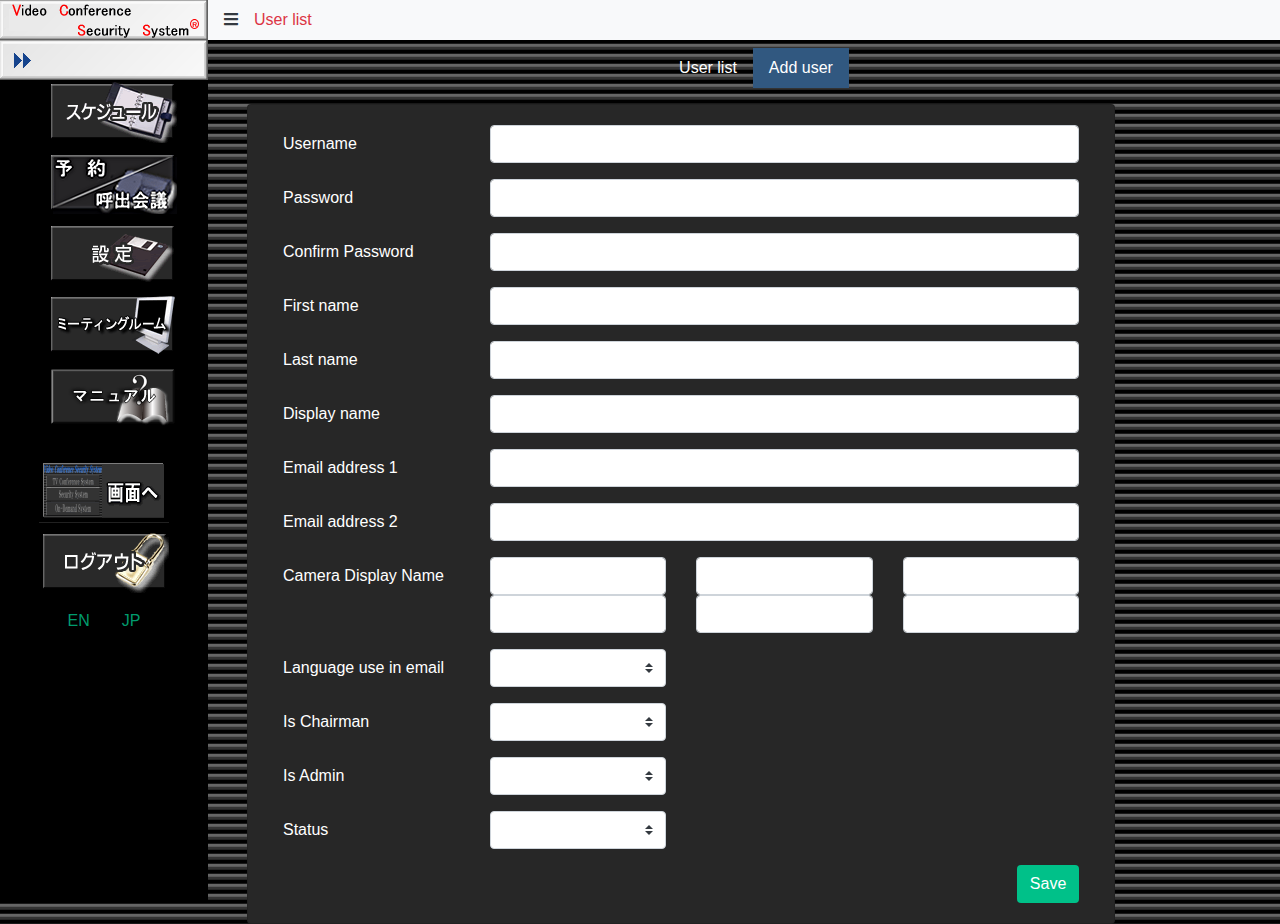
==== commit a7feec17: "Update" ====
--- a/html/add-user.html
+++ b/html/add-user.html
@@ -23,45 +23,45 @@
         <a class="nav-link text-dark pr-0" href="#"><span class="fas fa-bars"></span></a>
         <a class="nav-link text-danger ml-0" href="#">User list</a>
     </nav>
-    <div class="float-left sidebar px-0">
-        <ul class="nav flex-column px-0">
-            <li class="nav-item mb-0">
-                <a class="nav-link pl-0 py-0" href="#"><img src="../images/login.gif" alt=""></a>
-            </li>
-            <li class="nav-item mx-auto mt-0">
-                <a class="nav-link schedule" href="#"></a>
-            </li>
-            <li class="nav-item mx-auto">
-                <a class="nav-link reserve" href="#"></a>
-            </li>
-            <li class="nav-item mx-auto">
-                <a class="nav-link setup" href="#"></a>
-            </li>
-            <li class="nav-item mx-auto">
-                <a class="nav-link room" href="#"></a>
-            </li>
-            <li class="nav-item mx-auto">
-                <a class="nav-link manual-icon-white" href="#"></a>
-            </li>
-        </ul>
-        <ul class="nav flex-column pt-4">
-            <li class="nav-item mx-auto">
-                <a class="nav-link top1" href="#"></a>
-            </li>
-            <li class="nav-item mx-auto">
-                <a class="nav-link logout" href="#"></a>
-            </li>
-        </ul>
-        <ul class="nav justify-content-center">
-            <li class="nav-item">
-                <a class="nav-link language-item" href="#">EN</a>
-            </li>
-            <li class="nav-item">
-                <a class="nav-link language-item" href="#">JP</a>
-            </li>
-        </ul>
-    </div>
     <main class="container-fluid">
+        <div class="float-left sidebar px-0">
+            <ul class="nav flex-column px-0">
+                <li class="nav-item mb-0">
+                    <a class="nav-link pl-0 py-0" href="#"><img src="../images/login.gif" alt=""></a>
+                </li>
+                <li class="nav-item mx-auto mt-0">
+                    <a class="nav-link schedule" href="#"></a>
+                </li>
+                <li class="nav-item mx-auto">
+                    <a class="nav-link reserve" href="#"></a>
+                </li>
+                <li class="nav-item mx-auto">
+                    <a class="nav-link setup" href="#"></a>
+                </li>
+                <li class="nav-item mx-auto">
+                    <a class="nav-link room" href="#"></a>
+                </li>
+                <li class="nav-item mx-auto">
+                    <a class="nav-link manual-icon-white" href="#"></a>
+                </li>
+            </ul>
+            <ul class="nav flex-column pt-4">
+                <li class="nav-item mx-auto">
+                    <a class="nav-link top1" href="#"></a>
+                </li>
+                <li class="nav-item mx-auto">
+                    <a class="nav-link logout" href="#"></a>
+                </li>
+            </ul>
+            <ul class="nav justify-content-center">
+                <li class="nav-item">
+                    <a class="nav-link language-item" href="#">EN</a>
+                </li>
+                <li class="nav-item">
+                    <a class="nav-link language-item" href="#">JP</a>
+                </li>
+            </ul>
+        </div>
         <div class="float-left content-wrapper">
             <ul class="nav my-2 ml-4 menu-two justify-content-center">
                 <li class="nav-item">
--- a/css/style.css
+++ b/css/style.css
@@ -1,14 +1,15 @@
 body {
-    min-height: 100vh;
     background: url(../images/mian-bg2.gif) repeat;
     color: #fff;
 }
 
 main {
+    margin-left: 208px;
+    width: calc(100% - 208px);
 }
 
 .header {
-    min-height: 40px;
+    height: 40px;
 }
 
 .sidebar {
@@ -16,7 +17,7 @@
     flex: 0;
     width: 208px;
     position: absolute;
-    min-height: 100vh;
+    height: calc(100vh - 40px);
     top: 40px;
     left: 0;
     bottom: 0;
